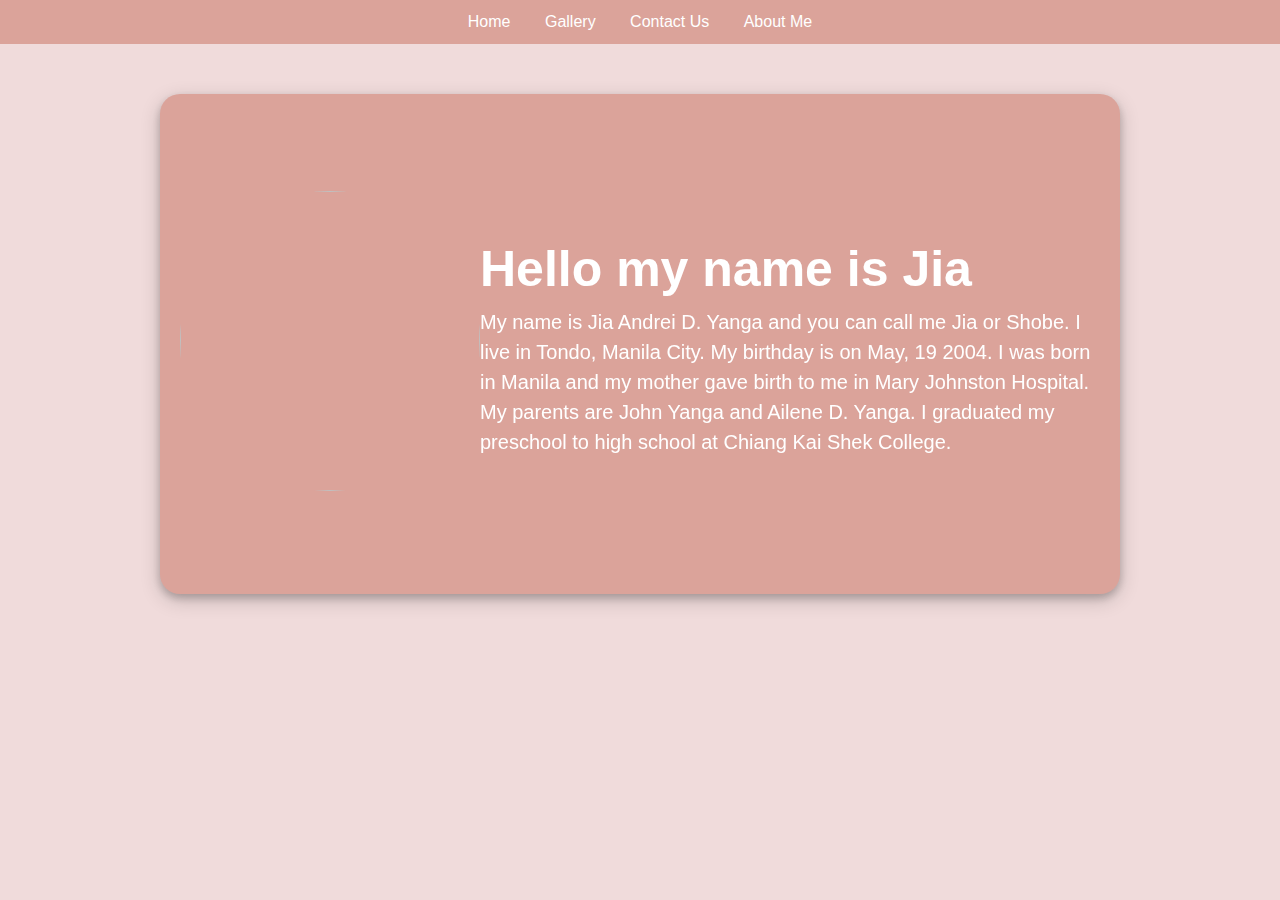
==== about.html @ 2bed63e0 "Add files via upload" ====
<!DOCTYPE html>
<html lang="en">
<head>
    <meta charset="UTF-8">
    <meta http-equiv="X-UA-Compatible" content="IE=edge">
    <meta name="viewport" content="width=device-width, initial-scale=1.0">
    <title>Portfolio</title>
    <link rel="stylesheet" href="index.css">
    <link href="https://unpkg.com/aos@2.3.1/dist/aos.css" rel="stylesheet">
    <script src="https://unpkg.com/aos@2.3.1/dist/aos.js"></script>
</head>
<body>
    <nav>
        <ul>
          <li><a href="index.html">Home</a></li>
          <li><a href="gallery.html">Gallery</a></li>
          <li><a href="contact.html">Contact Us</a></li>
          <li><a href="about.html">About Me</a></li>
        </ul>
      </nav>

      <!-- Homepage -->
      <div class="container"data-aos="fade-up">
        <div class="content">
          <img class="home-img"
          src="C:\Users\jiaya\OneDrive\Desktop\YANGA\Personal website\Images\g.jpg"
          alt="">
      </div>
        <div class="content">
         <h1>
          Hello my name is Jia
         </h1>
         <p>My name is Jia Andrei D. Yanga and you can call me Jia or Shobe. I live in Tondo, Manila City.

			My birthday is on May, 19 2004. I was born in Manila and my mother gave birth to me in Mary Johnston Hospital. 

			My parents are John Yanga
			and Ailene D. Yanga. I graduated my preschool to high school at
			Chiang Kai Shek College.
		</p>
      </div>
      <script>
        AOS.init();
      </script>
</body>
</html>
---- index.css ----
* {
  padding: 0;
  margin: 0;
  box-sizing: border-box;
}
body {
  font-family: "Roboto", sans-serif;
  background-color: #f5f5f5;
  color: #333;
  line-height: 1.5;
  font-size: 16px;
  background-color: #f0dbdb;
}
nav {
  display: flex;
  justify-content: center;
  background-color: #dba39a;
  border-radius: 2 20px;
  color: #fff;
}

nav ul {
  list-style-type: none;
  margin: 0;
  padding: 0;
  justify-content: center;
  align-items: center;
}

nav li {
  display: inline-block;
}

nav a {
  display: flex;
  padding: 10px 15px;
  color: #fff;
  text-align: center;
  text-decoration: none;
}

nav a:hover {
  background-color: #444;
}
.container {
  width: 100%;
  max-width: 960px;
  margin: 50px auto;
  padding: 0 20px;
  display: flex;
  background-color: #dba39a;
  justify-content: space-evenly;
  align-items: center;
  height: 500px;
  background-image: url();
  border-radius: 20px;
  box-shadow: 0 4px 8px 0 rgba(0, 0, 0, 0.2), 0 6px 20px 0 rgba(0, 0, 0, 0.19);
}
.container h1 {
  font-size: 50px;
  color: #fff;
}
.container p {
  font-size: 20px;
  color: #fff;
}
.home-img {
  width: 300px;
  height: 300px;
  border-radius: 100%;
}

/* gALLERY */
.containers {
  width: 100%;
  max-width: 960px;
  margin: 50px auto;
  display: flex;
  background-color: #dba39a;
  justify-content: space-evenly;
  color: #ffff;
  align-items: center;
  background-image: url();
}

/* Style the gallery container */
.gallery {
  display: flex;
  flex-wrap: wrap;
  margin: 20px 1px;
  width: 100%;
  justify-content: center;
  align-items: center;
  padding: 20px 1px;
  border: 1px solid red;
  box-shadow: 0 4px 8px 0 rgba(0, 0, 0, 0.2), 0 6px 20px 0 rgba(0, 0, 0, 0.19);

}
.pink-button {
  background-color: #ffb3b3;
  border: none;
  color: #ffffff;
  padding: 10px 32px;
  text-align: center;
  text-decoration: none;
  display: inline-block;
  font-size: 16px;
  cursor: pointer;
  border-radius: 30px;
  margin: 10px 10px;
}
.pink-button2{
  background-color: #333;
  border: none;
  color: white;
  padding: 10px 32px;
  text-align: center;
  text-decoration: none;
  display: inline-block;
  font-size: 16px;
  cursor: pointer;
  margin: 10px 10px;
  border-radius: 30px;
}
/* Style the individual images in the gallery */
.gallery img {
  width: 300px;
  height: 500px;
  margin: 10px;
}
 .contact-container {
  display: flex;
  align-items: center;
  flex-direction: row;
  margin: 20px 0px;
  justify-content: space-evenly;
}
.contact-container a {
  text-decoration: none;
  color: #fff;
  font-size: 15px;
  margin: 10px 10px;
}
.contact-icon {
  border-radius: 50%;
  display: flex;
  align-items: center;
  justify-content: center;
  font-size: 32px;
  color: white;
}

.map-container {
  position: relative;
  width: 100%;
  padding-bottom: 50%;
}
.map-iframe {
  position: absolute;
  top: 0;
  left: 0;
  width: 100%;
  height: 100%;
}

@media (max-width: 408px) {
  .container {
    padding: 0 10px;
    max-width: 100%;
    display: block;
    height: 100%;

  }
  .contact-container  {
    flex-direction: column;
    align-items: flex-start;
  }
}
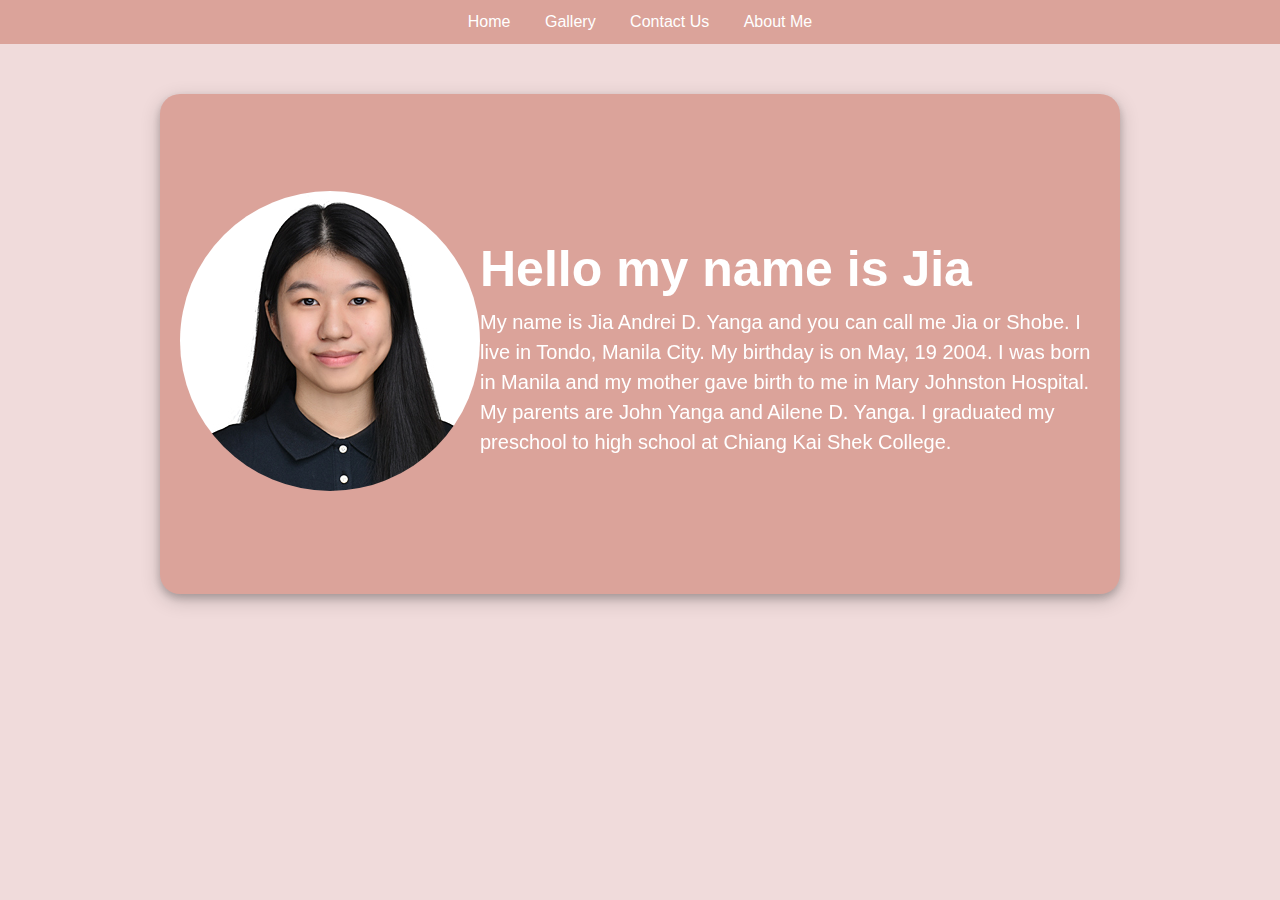
==== commit 52e548ef: "Update about.html" ====
--- a/about.html
+++ b/about.html
@@ -23,7 +23,7 @@
       <div class="container"data-aos="fade-up">
         <div class="content">
           <img class="home-img"
-          src="C:\Users\jiaya\OneDrive\Desktop\YANGA\Personal website\Images\g.jpg"
+          src="g.jpg"
           alt="">
       </div>
         <div class="content">
@@ -43,4 +43,4 @@
         AOS.init();
       </script>
 </body>
-</html>+</html>
